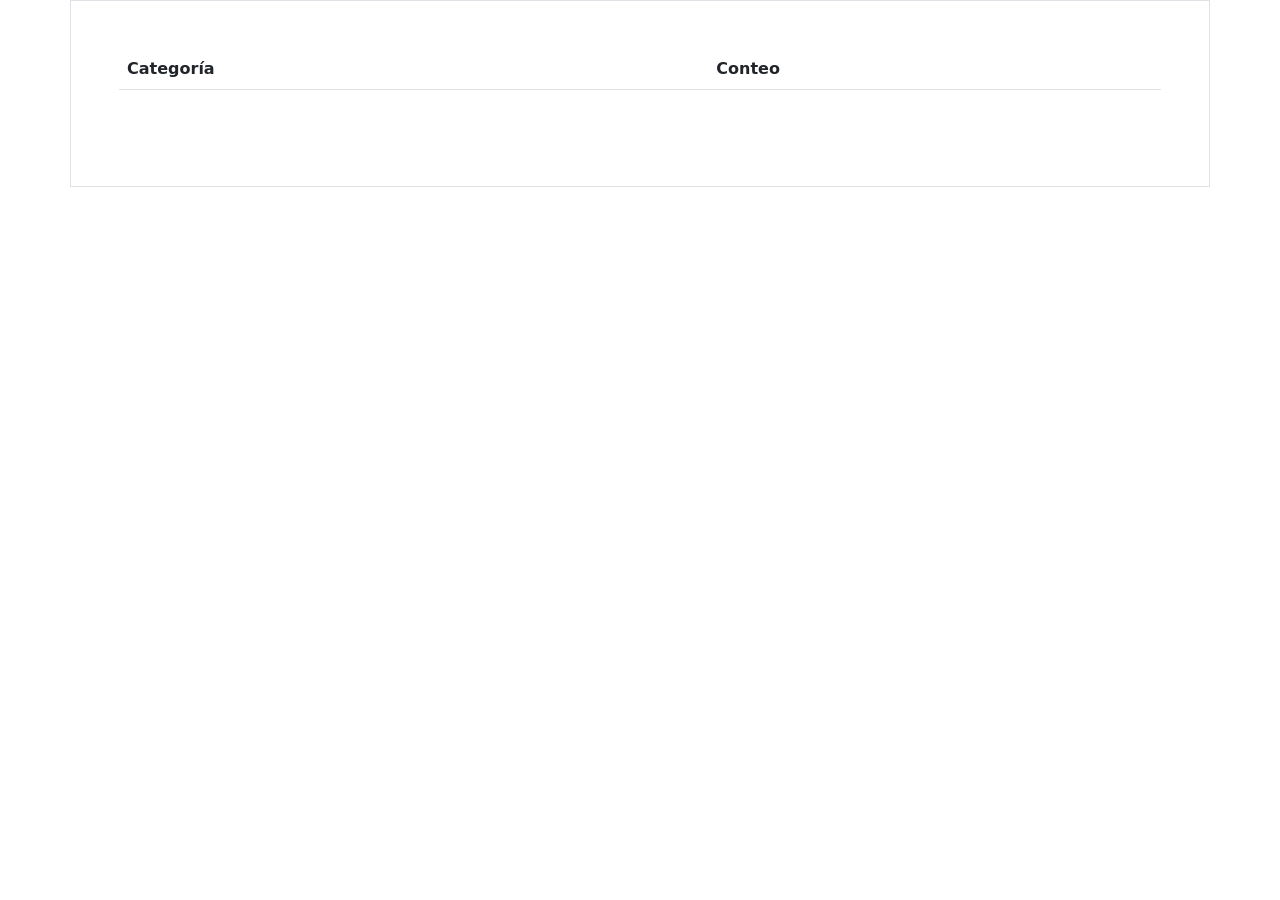
==== results.html @ 2eae12c6 "Class 09" ====
<!doctype html>
    <head>
        <meta charset="utf-8">
        <meta name="viewport" content="width=device-width, initial-scale=1, shrink-to-fit=no">
        <meta name="author" content="Untree.co">
        <link rel="shortcut icon" href="favicon.png">
        <script src="js/results.js" defer></script>
    
        <meta name="description" content="" />
        <meta name="keywords" content="bootstrap, bootstrap4" />
    
            <!-- Bootstrap CSS -->
            <link href="css/bootstrap.min.css" rel="stylesheet">
            <link href="https://cdnjs.cloudflare.com/ajax/libs/font-awesome/6.0.0-beta3/css/all.min.css" rel="stylesheet">
            <link href="css/tiny-slider.css" rel="stylesheet">
            <link href="css/style.css" rel="stylesheet">
            <title>Furni Free Bootstrap 5 Template for Furniture and Interior Design Websites by Untree.co </title>
        </head>
    <body>
        <div id="resultados" class="blog-section">
            <div class="container">
                <div class="row">
                    <div class="p-3 p-lg-5 border bg-white">
                        <table class="table site-block-order-table mb-5">
                            <thead>
                                <th>Categoría</th>
                                <th>Conteo</th>
                            </thead>
                            <tbody id="tablebody">
        
                            <!-- Filas dinámicas -->
                            
                            </tbody>
                        </table>
                    </div>
                </div>
            </div>
        </div>
    </body>
</html>
---- css/tiny-slider.css ----
.tns-outer{padding:0 !important}.tns-outer [hidden]{display:none !important}.tns-outer [aria-controls],.tns-outer [data-action]{cursor:pointer}.tns-slider{-webkit-transition:all 0s;-moz-transition:all 0s;transition:all 0s}.tns-slider>.tns-item{-webkit-box-sizing:border-box;-moz-box-sizing:border-box;box-sizing:border-box}.tns-horizontal.tns-subpixel{white-space:nowrap}.tns-horizontal.tns-subpixel>.tns-item{display:inline-block;vertical-align:top;white-space:normal}.tns-horizontal.tns-no-subpixel:after{content:'';display:table;clear:both}.tns-horizontal.tns-no-subpixel>.tns-item{float:left}.tns-horizontal.tns-carousel.tns-no-subpixel>.tns-item{margin-right:-100%}.tns-no-calc{position:relative;left:0}.tns-gallery{position:relative;left:0;min-height:1px}.tns-gallery>.tns-item{position:absolute;left:-100%;-webkit-transition:transform 0s, opacity 0s;-moz-transition:transform 0s, opacity 0s;transition:transform 0s, opacity 0s}.tns-gallery>.tns-slide-active{position:relative;left:auto !important}.tns-gallery>.tns-moving{-webkit-transition:all 0.25s;-moz-transition:all 0.25s;transition:all 0.25s}.tns-autowidth{display:inline-block}.tns-lazy-img{-webkit-transition:opacity 0.6s;-moz-transition:opacity 0.6s;transition:opacity 0.6s;opacity:0.6}.tns-lazy-img.tns-complete{opacity:1}.tns-ah{-webkit-transition:height 0s;-moz-transition:height 0s;transition:height 0s}.tns-ovh{overflow:hidden}.tns-visually-hidden{position:absolute;left:-10000em}.tns-transparent{opacity:0;visibility:hidden}.tns-fadeIn{opacity:1;filter:alpha(opacity=100);z-index:0}.tns-normal,.tns-fadeOut{opacity:0;filter:alpha(opacity=0);z-index:-1}.tns-vpfix{white-space:nowrap}.tns-vpfix>div,.tns-vpfix>li{display:inline-block}.tns-t-subp2{margin:0 auto;width:310px;position:relative;height:10px;overflow:hidden}.tns-t-ct{width:2333.3333333%;width:-webkit-calc(100% * 70 / 3);width:-moz-calc(100% * 70 / 3);width:calc(100% * 70 / 3);position:absolute;right:0}.tns-t-ct:after{content:'';display:table;clear:both}.tns-t-ct>div{width:1.4285714%;width:-webkit-calc(100% / 70);width:-moz-calc(100% / 70);width:calc(100% / 70);height:10px;float:left}

/*# sourceMappingURL=sourcemaps/tiny-slider.css.map */
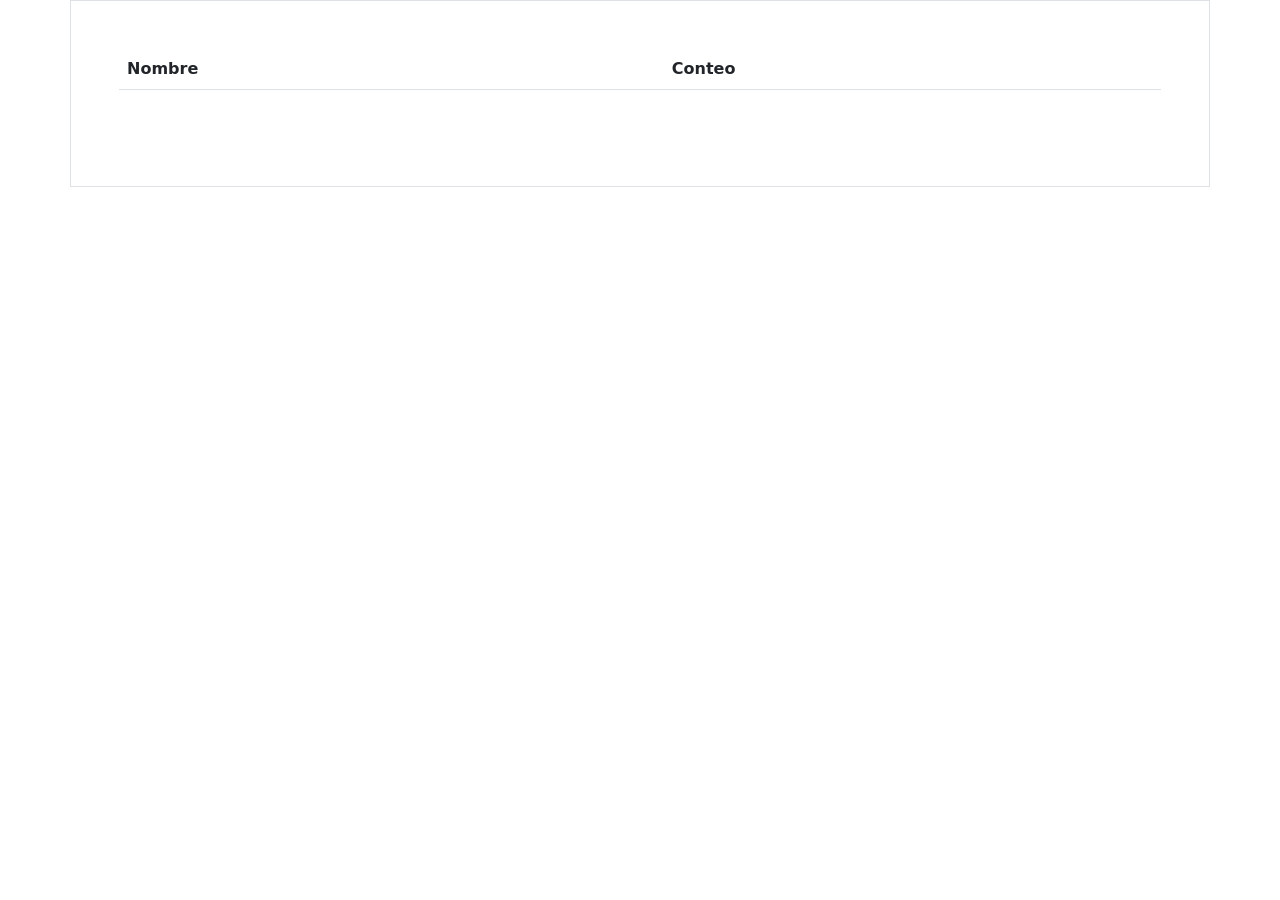
==== commit 39a77c39: "Class 10" ====
--- a/results.html
+++ b/results.html
@@ -23,7 +23,7 @@
                     <div class="p-3 p-lg-5 border bg-white">
                         <table class="table site-block-order-table mb-5">
                             <thead>
-                                <th>Categoría</th>
+                                <th>Nombre</th>
                                 <th>Conteo</th>
                             </thead>
                             <tbody id="tablebody">
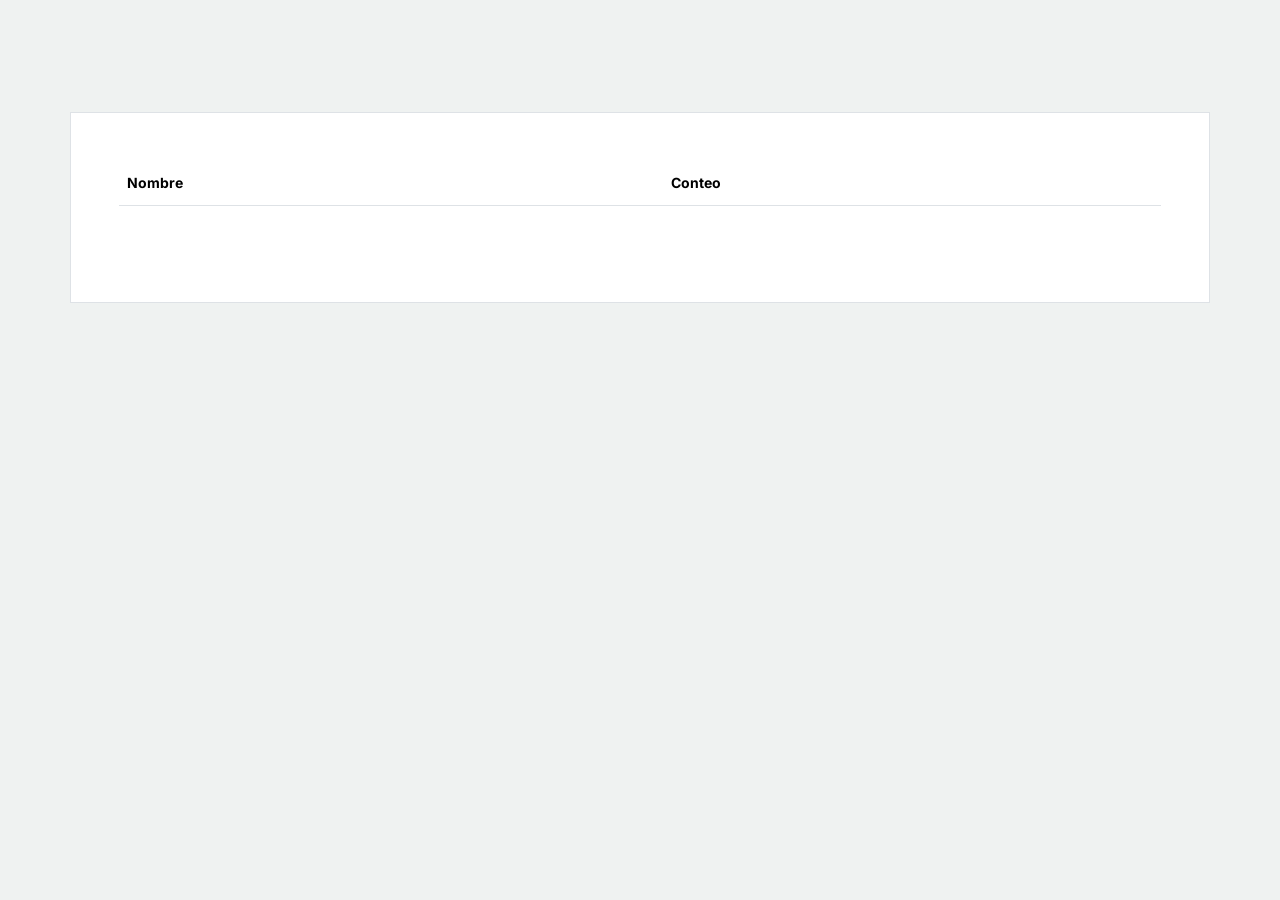
==== commit edf39a2c: "Cambios a secciones restantes. Cambios adicionales. Assets" ====
--- a/results.html
+++ b/results.html
@@ -2,8 +2,8 @@
     <head>
         <meta charset="utf-8">
         <meta name="viewport" content="width=device-width, initial-scale=1, shrink-to-fit=no">
-        <meta name="author" content="Untree.co">
-        <link rel="shortcut icon" href="favicon.png">
+        <meta name="author" content="rgaibor17">
+        <link rel="shortcut icon" href="archicon.png">
         <script src="js/results.js" defer></script>
     
         <meta name="description" content="" />
@@ -14,7 +14,7 @@
             <link href="https://cdnjs.cloudflare.com/ajax/libs/font-awesome/6.0.0-beta3/css/all.min.css" rel="stylesheet">
             <link href="css/tiny-slider.css" rel="stylesheet">
             <link href="css/style.css" rel="stylesheet">
-            <title>Furni Free Bootstrap 5 Template for Furniture and Interior Design Websites by Untree.co </title>
+            <title>Discover Linux: Results</title>
         </head>
     <body>
         <div id="resultados" class="blog-section">
--- a/css/style.css
+++ b/css/style.css
@@ -0,0 +1,711 @@
+/*
+* Template Name: UntreeStore
+* Template Author: Untree.co
+* Author URI: https://untree.co/
+* License: https://creativecommons.org/licenses/by/3.0/
+*/
+@import url("https://fonts.googleapis.com/css2?family=Inter:wght@400;500;600;700;800&display=swap");
+body {
+  overflow-x: hidden;
+  position: relative; }
+
+body {
+  font-family: "Inter", sans-serif;
+  font-weight: 400;
+  line-height: 28px;
+  color: #6a6a6a;
+  font-size: 14px;
+  background-color: #eff2f1; }
+
+a {
+  text-decoration: none;
+  -webkit-transition: .3s all ease;
+  -o-transition: .3s all ease;
+  transition: .3s all ease;
+  color: #2f2f2f;
+  text-decoration: underline; }
+  a:hover {
+    color: #2f2f2f;
+    text-decoration: none; }
+  a.more {
+    font-weight: 600; }
+
+.custom-navbar {
+  background: rgb(44, 44, 44) !important;
+  padding-top: 20px;
+  padding-bottom: 20px; }
+  .custom-navbar .navbar-brand {
+    font-size: 32px;
+    font-weight: 600; }
+    .custom-navbar .navbar-brand > span {
+      opacity: .4; }
+  .custom-navbar .navbar-toggler {
+    border-color: transparent; }
+    .custom-navbar .navbar-toggler:active, .custom-navbar .navbar-toggler:focus {
+      -webkit-box-shadow: none;
+      box-shadow: none;
+      outline: none; }
+  @media (min-width: 992px) {
+    .custom-navbar .custom-navbar-nav li {
+      margin-left: 15px;
+      margin-right: 15px; } }
+  .custom-navbar .custom-navbar-nav li a {
+    font-weight: 500;
+    color: #ffffff !important;
+    opacity: .5;
+    -webkit-transition: .3s all ease;
+    -o-transition: .3s all ease;
+    transition: .3s all ease;
+    position: relative; }
+    @media (min-width: 768px) {
+      .custom-navbar .custom-navbar-nav li a:before {
+        content: "";
+        position: absolute;
+        bottom: 0;
+        left: 8px;
+        right: 8px;
+        background: #f9bf29;
+        height: 5px;
+        opacity: 1;
+        visibility: visible;
+        width: 0;
+        -webkit-transition: .15s all ease-out;
+        -o-transition: .15s all ease-out;
+        transition: .15s all ease-out; } }
+    .custom-navbar .custom-navbar-nav li a:hover {
+      opacity: 1; }
+      .custom-navbar .custom-navbar-nav li a:hover:before {
+        width: calc(100% - 16px); }
+  .custom-navbar .custom-navbar-nav li.active a {
+    opacity: 1; }
+    .custom-navbar .custom-navbar-nav li.active a:before {
+      width: calc(100% - 16px); }
+  .custom-navbar .custom-navbar-cta {
+    margin-left: 0 !important;
+    -webkit-box-orient: horizontal;
+    -webkit-box-direction: normal;
+    -ms-flex-direction: row;
+    flex-direction: row; }
+    @media (min-width: 768px) {
+      .custom-navbar .custom-navbar-cta {
+        margin-left: 40px !important; } }
+    .custom-navbar .custom-navbar-cta li {
+      margin-left: 0px;
+      margin-right: 0px; }
+      .custom-navbar .custom-navbar-cta li:first-child {
+        margin-right: 20px; }
+
+.hero {
+  background: rgb(44, 44, 44);
+  padding: calc(4rem - 30px) 0 0rem 0; }
+  @media (min-width: 768px) {
+    .hero {
+      padding: calc(4rem - 30px) 0 4rem 0; } }
+  @media (min-width: 992px) {
+    .hero {
+      padding: calc(8rem - 30px) 0 8rem 0; } }
+  .hero .intro-excerpt {
+    position: relative;
+    z-index: 4; }
+    @media (min-width: 992px) {
+      .hero .intro-excerpt {
+        max-width: 450px; } }
+  .hero h1 {
+    font-weight: 700;
+    color: #ffffff;
+    margin-bottom: 30px; }
+    @media (min-width: 1400px) {
+      .hero h1 {
+        font-size: 54px; } }
+  .hero p {
+    color: rgba(255, 255, 255, 0.5);
+    margin-bottom: 30px; }
+  .hero .hero-img-wrap {
+    position: relative; }
+    .hero .hero-img-wrap img {
+      position: relative;
+      top: 0px;
+      right: 0px;
+      z-index: 2;
+      max-width: 780px;
+      left: -20px; }
+      @media (min-width: 768px) {
+        .hero .hero-img-wrap img {
+          right: 0px;
+          left: -100px; } }
+      @media (min-width: 992px) {
+        .hero .hero-img-wrap img {
+          left: 0px;
+          top: -80px;
+          position: absolute;
+          right: -50px; } }
+      @media (min-width: 1200px) {
+        .hero .hero-img-wrap img {
+          left: 0px;
+          top: -80px;
+          right: -100px; } }
+    .hero .hero-img-wrap:after {
+      content: "";
+      position: absolute;
+      width: 255px;
+      height: 217px;
+      background-image: url("../images/dots-light.svg");
+      background-size: contain;
+      background-repeat: no-repeat;
+      right: -100px;
+      top: -0px; }
+      @media (min-width: 1200px) {
+        .hero .hero-img-wrap:after {
+          top: -40px; } }
+
+.btn {
+  font-weight: 600;
+  padding: 12px 30px;
+  border-radius: 30px;
+  color: #ffffff;
+  background: #2f2f2f;
+  border-color: #2f2f2f; }
+  .btn:hover {
+    color: #ffffff;
+    background: #222222;
+    border-color: #222222; }
+  .btn:active, .btn:focus {
+    outline: none !important;
+    -webkit-box-shadow: none;
+    box-shadow: none; }
+  .btn.btn-primary {
+    background: rgb(44, 44, 44);
+    border-color: rgb(44, 44, 44); }
+    .btn.btn-primary:hover {
+      background: darkgray;
+      border-color: darkgray; }
+  .btn.btn-secondary {
+    color: #2f2f2f;
+    background: #f9bf29;
+    border-color: #f9bf29; }
+    .btn.btn-secondary:hover {
+      background: #f8b810;
+      border-color: #f8b810; }
+  .btn.btn-white-outline {
+    background: transparent;
+    border-width: 2px;
+    border-color: rgba(255, 255, 255, 0.3); }
+    .btn.btn-white-outline:hover {
+      border-color: white;
+      color: #ffffff; }
+
+.section-title {
+  color: #2f2f2f; }
+
+.product-section {
+  padding: 7rem 0; }
+  .product-section .product-item {
+    text-align: center;
+    text-decoration: none;
+    display: block;
+    position: relative;
+    padding-bottom: 50px;
+    cursor: pointer; }
+    .product-section .product-item .product-thumbnail {
+      margin-bottom: 30px;
+      position: relative;
+      top: 0;
+      -webkit-transition: .3s all ease;
+      -o-transition: .3s all ease;
+      transition: .3s all ease; }
+    .product-section .product-item h3 {
+      font-weight: 600;
+      font-size: 16px; }
+    .product-section .product-item strong {
+      font-weight: 800 !important;
+      font-size: 18px !important; }
+    .product-section .product-item h3, .product-section .product-item strong {
+      color: #2f2f2f;
+      text-decoration: none; }
+    .product-section .product-item .icon-cross {
+      position: absolute;
+      width: 35px;
+      height: 35px;
+      display: inline-block;
+      background: #2f2f2f;
+      bottom: 15px;
+      left: 50%;
+      -webkit-transform: translateX(-50%);
+      -ms-transform: translateX(-50%);
+      transform: translateX(-50%);
+      margin-bottom: -17.5px;
+      border-radius: 50%;
+      opacity: 0;
+      visibility: hidden;
+      -webkit-transition: .3s all ease;
+      -o-transition: .3s all ease;
+      transition: .3s all ease; }
+      .product-section .product-item .icon-cross img {
+        position: absolute;
+        left: 50%;
+        top: 50%;
+        -webkit-transform: translate(-50%, -50%);
+        -ms-transform: translate(-50%, -50%);
+        transform: translate(-50%, -50%); }
+    .product-section .product-item:before {
+      bottom: 0;
+      left: 0;
+      right: 0;
+      position: absolute;
+      content: "";
+      background: #dce5e4;
+      height: 0%;
+      z-index: -1;
+      border-radius: 10px;
+      -webkit-transition: .3s all ease;
+      -o-transition: .3s all ease;
+      transition: .3s all ease; }
+    .product-section .product-item:hover .product-thumbnail {
+      top: -25px; }
+    .product-section .product-item:hover .icon-cross {
+      bottom: 0;
+      opacity: 1;
+      visibility: visible; }
+    .product-section .product-item:hover:before {
+      height: 70%; }
+
+.why-choose-section {
+  padding: 7rem 0; }
+  .why-choose-section .img-wrap {
+    position: relative; }
+    .why-choose-section .img-wrap:before {
+      position: absolute;
+      content: "";
+      width: 255px;
+      height: 217px;
+      background-image: url("../images/dots-yellow.svg");
+      background-repeat: no-repeat;
+      background-size: contain;
+      -webkit-transform: translate(-40%, -40%);
+      -ms-transform: translate(-40%, -40%);
+      transform: translate(-40%, -40%);
+      z-index: -1; }
+    .why-choose-section .img-wrap img {
+      border-radius: 20px; }
+
+.feature {
+  margin-bottom: 30px; }
+  .feature .icon {
+    display: inline-block;
+    position: relative;
+    margin-bottom: 20px; }
+    .feature .icon:before {
+      content: "";
+      width: 33px;
+      height: 33px;
+      position: absolute;
+      background: rgba(59, 93, 80, 0.2);
+      border-radius: 50%;
+      right: -8px;
+      bottom: 0; }
+  .feature h3 {
+    font-size: 14px;
+    color: #2f2f2f; }
+  .feature p {
+    font-size: 14px;
+    line-height: 22px;
+    color: #6a6a6a; }
+
+.we-help-section {
+  padding: 7rem 0; }
+  .we-help-section .imgs-grid {
+    display: -ms-grid;
+    display: grid;
+    -ms-grid-columns: (1fr)[27];
+    grid-template-columns: repeat(27, 1fr);
+    position: relative; }
+    .we-help-section .imgs-grid:before {
+      position: absolute;
+      content: "";
+      width: 255px;
+      height: 217px;
+      background-image: url("../images/dots-yellow.svg");
+      background-size: contain;
+      background-repeat: no-repeat;
+      -webkit-transform: translate(-40%, -40%);
+      -ms-transform: translate(-40%, -40%);
+      transform: translate(-40%, -40%);
+      z-index: -1; }
+    .we-help-section .imgs-grid .grid {
+      position: relative; }
+      .we-help-section .imgs-grid .grid img {
+        border-radius: 20px;
+        max-width: 100%; }
+      .we-help-section .imgs-grid .grid.grid-1 {
+        -ms-grid-column: 1;
+        -ms-grid-column-span: 18;
+        grid-column: 1 / span 18;
+        -ms-grid-row: 1;
+        -ms-grid-row-span: 27;
+        grid-row: 1 / span 27; }
+      .we-help-section .imgs-grid .grid.grid-2 {
+        -ms-grid-column: 19;
+        -ms-grid-column-span: 27;
+        grid-column: 19 / span 27;
+        -ms-grid-row: 1;
+        -ms-grid-row-span: 5;
+        grid-row: 1 / span 5;
+        padding-left: 20px; }
+      .we-help-section .imgs-grid .grid.grid-3 {
+        -ms-grid-column: 14;
+        -ms-grid-column-span: 16;
+        grid-column: 14 / span 16;
+        -ms-grid-row: 6;
+        -ms-grid-row-span: 27;
+        grid-row: 6 / span 27;
+        padding-top: 20px; }
+
+.custom-list {
+  width: 100%; }
+  .custom-list li {
+    display: inline-block;
+    width: calc(50% - 20px);
+    margin-bottom: 12px;
+    line-height: 1.5;
+    position: relative;
+    padding-left: 20px; }
+    .custom-list li:before {
+      content: "";
+      width: 8px;
+      height: 8px;
+      border-radius: 50%;
+      border: 2px solid rgb(44, 44, 44);
+      position: absolute;
+      left: 0;
+      top: 8px; }
+
+.popular-product {
+  padding: 0 0 7rem 0; }
+  .popular-product .product-item-sm h3 {
+    font-size: 14px;
+    font-weight: 700;
+    color: #2f2f2f; }
+  .popular-product .product-item-sm a {
+    text-decoration: none;
+    color: #2f2f2f;
+    -webkit-transition: .3s all ease;
+    -o-transition: .3s all ease;
+    transition: .3s all ease; }
+    .popular-product .product-item-sm a:hover {
+      color: rgba(47, 47, 47, 0.5); }
+  .popular-product .product-item-sm p {
+    line-height: 1.4;
+    margin-bottom: 10px;
+    font-size: 14px; }
+  .popular-product .product-item-sm .thumbnail {
+    margin-right: 10px;
+    -webkit-box-flex: 0;
+    -ms-flex: 0 0 120px;
+    flex: 0 0 120px;
+    position: relative; }
+    .popular-product .product-item-sm .thumbnail:before {
+      content: "";
+      position: absolute;
+      border-radius: 20px;
+      background: #dce5e4;
+      width: 98px;
+      height: 98px;
+      top: 50%;
+      left: 50%;
+      -webkit-transform: translate(-50%, -50%);
+      -ms-transform: translate(-50%, -50%);
+      transform: translate(-50%, -50%);
+      z-index: -1; }
+
+.testimonial-section {
+  padding: 3rem 0 7rem 0; }
+
+.testimonial-slider-wrap {
+  position: relative; }
+  .testimonial-slider-wrap .tns-inner {
+    padding-top: 30px; }
+  .testimonial-slider-wrap .item .testimonial-block blockquote {
+    font-size: 16px; }
+    @media (min-width: 768px) {
+      .testimonial-slider-wrap .item .testimonial-block blockquote {
+        line-height: 32px;
+        font-size: 18px; } }
+  .testimonial-slider-wrap .item .testimonial-block .author-info .author-pic {
+    margin-bottom: 20px; }
+    .testimonial-slider-wrap .item .testimonial-block .author-info .author-pic img {
+      max-width: 80px;
+      border-radius: 50%; }
+  .testimonial-slider-wrap .item .testimonial-block .author-info h3 {
+    font-size: 14px;
+    font-weight: 700;
+    color: #2f2f2f;
+    margin-bottom: 0; }
+  .testimonial-slider-wrap #testimonial-nav {
+    position: absolute;
+    top: 50%;
+    z-index: 99;
+    width: 100%;
+    display: none; }
+    @media (min-width: 768px) {
+      .testimonial-slider-wrap #testimonial-nav {
+        display: block; } }
+    .testimonial-slider-wrap #testimonial-nav > span {
+      cursor: pointer;
+      position: absolute;
+      width: 58px;
+      height: 58px;
+      line-height: 58px;
+      border-radius: 50%;
+      background: rgba(59, 93, 80, 0.1);
+      color: #2f2f2f;
+      -webkit-transition: .3s all ease;
+      -o-transition: .3s all ease;
+      transition: .3s all ease; }
+      .testimonial-slider-wrap #testimonial-nav > span:hover {
+        background: rgb(44, 44, 44);
+        color: #ffffff; }
+    .testimonial-slider-wrap #testimonial-nav .prev {
+      left: -10px; }
+    .testimonial-slider-wrap #testimonial-nav .next {
+      right: 0; }
+  .testimonial-slider-wrap .tns-nav {
+    position: absolute;
+    bottom: -50px;
+    left: 50%;
+    -webkit-transform: translateX(-50%);
+    -ms-transform: translateX(-50%);
+    transform: translateX(-50%); }
+    .testimonial-slider-wrap .tns-nav button {
+      background: none;
+      border: none;
+      display: inline-block;
+      position: relative;
+      width: 0 !important;
+      height: 7px !important;
+      margin: 2px; }
+      .testimonial-slider-wrap .tns-nav button:active, .testimonial-slider-wrap .tns-nav button:focus, .testimonial-slider-wrap .tns-nav button:hover {
+        outline: none;
+        -webkit-box-shadow: none;
+        box-shadow: none;
+        background: none; }
+      .testimonial-slider-wrap .tns-nav button:before {
+        display: block;
+        width: 7px;
+        height: 7px;
+        left: 0;
+        top: 0;
+        position: absolute;
+        content: "";
+        border-radius: 50%;
+        -webkit-transition: .3s all ease;
+        -o-transition: .3s all ease;
+        transition: .3s all ease;
+        background-color: #d6d6d6; }
+      .testimonial-slider-wrap .tns-nav button:hover:before, .testimonial-slider-wrap .tns-nav button.tns-nav-active:before {
+        background-color: rgb(44, 44, 44); }
+
+.before-footer-section {
+  padding: 7rem 0 12rem 0 !important; }
+
+.blog-section {
+  padding: 7rem 0 12rem 0; }
+  .blog-section .post-entry a {
+    text-decoration: none; }
+  .blog-section .post-entry .post-thumbnail {
+    display: block;
+    margin-bottom: 20px; }
+    .blog-section .post-entry .post-thumbnail img {
+      border-radius: 20px;
+      -webkit-transition: .3s all ease;
+      -o-transition: .3s all ease;
+      transition: .3s all ease; }
+  .blog-section .post-entry .post-content-entry {
+    padding-left: 15px;
+    padding-right: 15px; }
+    .blog-section .post-entry .post-content-entry h3 {
+      font-size: 16px;
+      margin-bottom: 0;
+      font-weight: 600;
+      margin-bottom: 7px; }
+    .blog-section .post-entry .post-content-entry .meta {
+      font-size: 14px; }
+      .blog-section .post-entry .post-content-entry .meta a {
+        font-weight: 600; }
+  .blog-section .post-entry:hover .post-thumbnail img, .blog-section .post-entry:focus .post-thumbnail img {
+    opacity: .7; }
+
+.footer-section {
+  padding: 80px 0;
+  background: #ffffff; }
+  .footer-section .relative {
+    position: relative; }
+  .footer-section a {
+    text-decoration: none;
+    color: #2f2f2f;
+    -webkit-transition: .3s all ease;
+    -o-transition: .3s all ease;
+    transition: .3s all ease; }
+    .footer-section a:hover {
+      color: rgba(47, 47, 47, 0.5); }
+  .footer-section .subscription-form {
+    margin-bottom: 40px;
+    position: relative;
+    z-index: 2;
+    margin-top: 100px; }
+    @media (min-width: 992px) {
+      .footer-section .subscription-form {
+        margin-top: 0px;
+        margin-bottom: 80px; } }
+    .footer-section .subscription-form h3 {
+      font-size: 18px;
+      font-weight: 500;
+      color: rgb(44, 44, 44); }
+    .footer-section .subscription-form .form-control {
+      height: 50px;
+      border-radius: 10px;
+      font-family: "Inter", sans-serif; }
+      .footer-section .subscription-form .form-control:active, .footer-section .subscription-form .form-control:focus {
+        outline: none;
+        -webkit-box-shadow: none;
+        box-shadow: none;
+        border-color: rgb(44, 44, 44);
+        -webkit-box-shadow: 0 1px 4px 0 rgba(0, 0, 0, 0.2);
+        box-shadow: 0 1px 4px 0 rgba(0, 0, 0, 0.2); }
+      .footer-section .subscription-form .form-control::-webkit-input-placeholder {
+        font-size: 14px; }
+      .footer-section .subscription-form .form-control::-moz-placeholder {
+        font-size: 14px; }
+      .footer-section .subscription-form .form-control:-ms-input-placeholder {
+        font-size: 14px; }
+      .footer-section .subscription-form .form-control:-moz-placeholder {
+        font-size: 14px; }
+    .footer-section .subscription-form .btn {
+      border-radius: 10px !important; }
+  .footer-section .sofa-img {
+    position: absolute;
+    top: -200px;
+    z-index: 1;
+    right: 0; }
+    .footer-section .sofa-img img {
+      max-width: 380px; }
+  .footer-section .links-wrap {
+    margin-top: 0px; }
+    @media (min-width: 992px) {
+      .footer-section .links-wrap {
+        margin-top: 54px; } }
+    .footer-section .links-wrap ul li {
+      margin-bottom: 10px; }
+  .footer-section .footer-logo-wrap .footer-logo {
+    font-size: 32px;
+    font-weight: 500;
+    text-decoration: none;
+    color: rgb(44, 44, 44); }
+  .footer-section .custom-social li {
+    margin: 2px;
+    display: inline-block; }
+    .footer-section .custom-social li a {
+      width: 40px;
+      height: 40px;
+      text-align: center;
+      line-height: 40px;
+      display: inline-block;
+      background: #dce5e4;
+      color: rgb(44, 44, 44);
+      border-radius: 50%; }
+      .footer-section .custom-social li a:hover {
+        background: rgb(44, 44, 44);
+        color: #ffffff; }
+  .footer-section .border-top {
+    border-color: #dce5e4; }
+    .footer-section .border-top.copyright {
+      font-size: 14px !important; }
+
+.untree_co-section {
+  padding: 7rem 0; }
+
+.form-control {
+  height: 50px;
+  border-radius: 10px;
+  font-family: "Inter", sans-serif; }
+  .form-control:active, .form-control:focus {
+    outline: none;
+    -webkit-box-shadow: none;
+    box-shadow: none;
+    border-color: rgb(44, 44, 44);
+    -webkit-box-shadow: 0 1px 4px 0 rgba(0, 0, 0, 0.2);
+    box-shadow: 0 1px 4px 0 rgba(0, 0, 0, 0.2); }
+  .form-control::-webkit-input-placeholder {
+    font-size: 14px; }
+  .form-control::-moz-placeholder {
+    font-size: 14px; }
+  .form-control:-ms-input-placeholder {
+    font-size: 14px; }
+  .form-control:-moz-placeholder {
+    font-size: 14px; }
+
+.service {
+  line-height: 1.5; }
+  .service .service-icon {
+    border-radius: 10px;
+    -webkit-box-flex: 0;
+    -ms-flex: 0 0 50px;
+    flex: 0 0 50px;
+    height: 50px;
+    line-height: 50px;
+    text-align: center;
+    background: rgb(44, 44, 44);
+    margin-right: 20px;
+    color: #ffffff; }
+
+textarea {
+  height: auto !important; }
+
+.site-blocks-table {
+  overflow: auto; }
+  .site-blocks-table .product-thumbnail {
+    width: 200px; }
+  .site-blocks-table .btn {
+    padding: 2px 10px; }
+  .site-blocks-table thead th {
+    padding: 30px;
+    text-align: center;
+    border-width: 0px !important;
+    vertical-align: middle;
+    color: rgba(0, 0, 0, 0.8);
+    font-size: 18px; }
+  .site-blocks-table td {
+    padding: 20px;
+    text-align: center;
+    vertical-align: middle;
+    color: rgba(0, 0, 0, 0.8); }
+  .site-blocks-table tbody tr:first-child td {
+    border-top: 1px solid rgb(44, 44, 44) !important; }
+  .site-blocks-table .btn {
+    background: none !important;
+    color: #000000;
+    border: none;
+    height: auto !important; }
+
+.site-block-order-table th {
+  border-top: none !important;
+  border-bottom-width: 1px !important; }
+
+.site-block-order-table td, .site-block-order-table th {
+  color: #000000; }
+
+.couponcode-wrap input {
+  border-radius: 10px !important; }
+
+.text-primary {
+  color: rgb(44, 44, 44) !important; }
+
+.thankyou-icon {
+  position: relative;
+  color: rgb(44, 44, 44); }
+  .thankyou-icon:before {
+    position: absolute;
+    content: "";
+    width: 50px;
+    height: 50px;
+    border-radius: 50%;
+    background: rgba(59, 93, 80, 0.2); }
